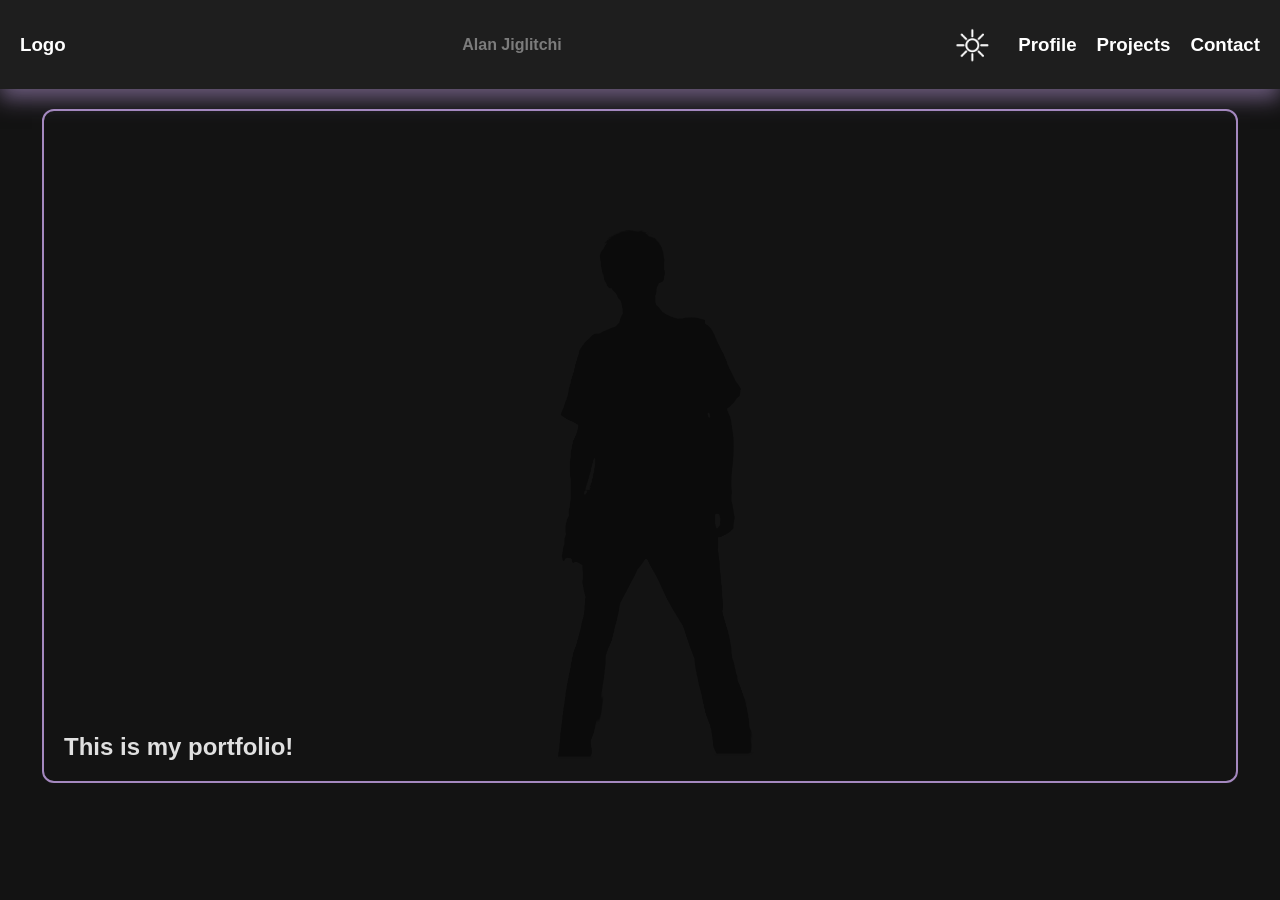
==== index.html @ 27146f8b "I made a folder in the main folder to organize the images better" ====
<!DOCTYPE html>
<html lang ="en">
    <head>
        <meta charset="utf-8">
        <title>Portfolio</title>
        <link rel="stylesheet" href="index.css">
    </head>
    
    <body>
        <header>
            <div class="left">
        <h3>Logo</h3>
    </div>

    <div class="center">
        <h4 id="home-btn">Alan Jiglitchi</h4>
    </div>

    <div class="right">
        <img src="imagini/sun-74.png" class="theme-changer" id="themeBtn">
        <h3>Profile</h3>
        <h3 id="projects-btn">Projects</h3>
        <h3>Contact</h3>
    </div>
</header>

        <div id="main-content">
    <div class="rectangle">
        <h2>This is my portfolio!</h2>
        <img src="imagini/blurred-man.png" class="image">
    </div>
</div>
 
    <div id="projects-section" style="display:none;">

    <!-- Nav bar pentru categorii -->
    <div class="projects-nav">
        <button class="project-tab active" data-category="Photoshop">Photoshop</button>
        <button class="project-tab" data-category="Digital">Digital Drawings</button>
        <button class="project-tab" data-category="Traditional">Traditional Drawings</button>
    </div>

    <h2>My Projects</h2>

    <div class="projects-container">
        <!-- Photoshop -->
        <div class="project" data-category="Photoshop">
            <img src="imagini/dio.jpg" class="project-img">
            <h3>Photoshop Project 1</h3>
        </div>
        <div class="project" data-category="Photoshop">
            <img src="imagini/jotaro.jpg" class="project-img">
            <h3>Photoshop Project 2</h3>
        </div>

        <!-- Digital Drawings -->
        <div class="project" data-category="Digital">
            <img src="imagini/volleyball1.jpg" class="project-img">
            <h3>Digital Drawing 1</h3>
        </div>
        <div class="project" data-category="Digital">
            <img src="imagini/hustler.jpg" class="project-img">
            <h3>Digital Drawing 2</h3>
        </div>

        <!-- Traditional Drawings -->
        <div class="project" data-category="Traditional">
            <img src="traditional1.png" class="project-img">
            <h3>Traditional Drawing 1</h3>
        </div>
        <div class="project" data-category="Traditional">
            <img src="traditional2.png" class="project-img">
            <h3>Traditional Drawing 2</h3>
        </div>
    </div>
</div>


    <script src="index.js"></script>
    </body>
</html>
---- index.css ----
/* ============================= */
/*          BODY & THEMES        */
/* ============================= */
body {
    background-color: #131313;
    margin: 0;
    font-family: Arial, sans-serif;
}

body.light-theme {
    background-color: white;
    color: black;
}

/* ============================= */
/*           HEADER              */
/* ============================= */
header {
    display: flex;
    justify-content: space-between;
    align-items: center;
    padding: 15px 20px;
    background-color: #1E1E1E;
    color: white;
    box-sizing: border-box;
    box-shadow: 0 10px 20px rgba(164, 136, 191, 0.6); /* umbră luminoasă jos */
}

/* ============================= */
/*          HEADER LEFT          */
/* ============================= */
.left {
    display: flex;
    align-items: center;
}

.left h3 {
    margin: 0;
    margin-right: 10px;
    color: white;
}

.logo {
    height: 60px;   /* ajustează cât vrei */
    width: auto;
    display: block;
}

/* ============================= */
/*          HEADER CENTER        */
/* ============================= */
.center {
    display: flex;
    align-items: center;
    justify-content: center;
    flex: 1;
}

.center h4 {
    margin: 0;
    color: #7C7C7C;
}

/* ============================= */
/*          HEADER RIGHT         */
/* ============================= */
.right {
    display: flex;
    align-items: center;
}

.right h3 {
    margin-left: 20px;
    color: white;
    cursor: pointer;
    transition: color 0.3s ease;
}

/* Efect hover pentru "Projects" */
.right h3#projects-btn:hover {
    color: #A488BF;  /* se întunește puțin la hover */
}

/* ============================= */
/*      THEME CHANGER ICON       */
/* ============================= */
.theme-changer {
    filter: invert(100%) sepia(100%) saturate(0%) hue-rotate(180deg);
    width: 50px;
    height: auto;
}

/* ============================= */
/*           RECTANGLE           */
/* ============================= */
.rectangle {
    width: 90vw;
    height: 70vh;
    border: 2px solid #A488BF;
    border-radius: 12px;
    margin: 20px auto; /* spațiu între header și rectangle */
    position: relative;
    padding: 20px;
    display: flex;
    align-items: flex-end;
}

.rectangle h2 {
    margin: 0;
    color: #E0E0E0;
}

/* ============================= */
/*        IMAGE IN RECTANGLE     */
/* ============================= */
.image {
    position: absolute;
    left: 50%;
    transform: translateX(-50%);
    width: 600px;
    height: auto;
    opacity: 0.4;
}

/* ============================= */
/*           HEADINGS            */
/* ============================= */
h3, h4 {
    font-family: Arial, sans-serif;
}

/* ============================= */
/*       SECȚIUNEA PROJECTS      */
/* ============================= */
#projects-section {
    padding: 20px;
    text-align: center;
    color: white;
    display: none; /* ascunsă inițial */
}

#projects-section h2,
#projects-section h3 {
    color: white;
    margin: 10px 0;
}

.projects-container {
    display: flex;
    flex-wrap: wrap;
    justify-content: center;
    gap: 20px;
    margin-top: 20px;
}

.project {
    background-color: #1E1E1E;
    border: 2px solid #A488BF;
    border-radius: 10px;
    padding: 10px;
    width: 250px;
    transition: transform 0.3s ease, box-shadow 0.3s ease;
}

/* Efect hover pe proiecte */
.project:hover {
    transform: translateY(-5px);
    box-shadow: 0 5px 15px rgba(164, 136, 191, 0.6);
}

.project img.project-img {
    width: 100%;
    height: auto;
    border-radius: 8px;
}

.projects-nav {
    display: flex;
    justify-content: center;
    gap: 20px;
    margin-bottom: 20px;
}

.project-tab {
    background-color: #1E1E1E;
    color: white;
    border: 2px solid #A488BF;
    border-radius: 8px;
    padding: 8px 16px;
    cursor: pointer;
    transition: background-color 0.3s ease, color 0.3s ease;
    font-size: 16px;
}

.project-tab:hover {
    background-color: #A488BF;
    color: #1E1E1E;
}

.project-tab.active {
    background-color: #A488BF;
    color: #1E1E1E;
}
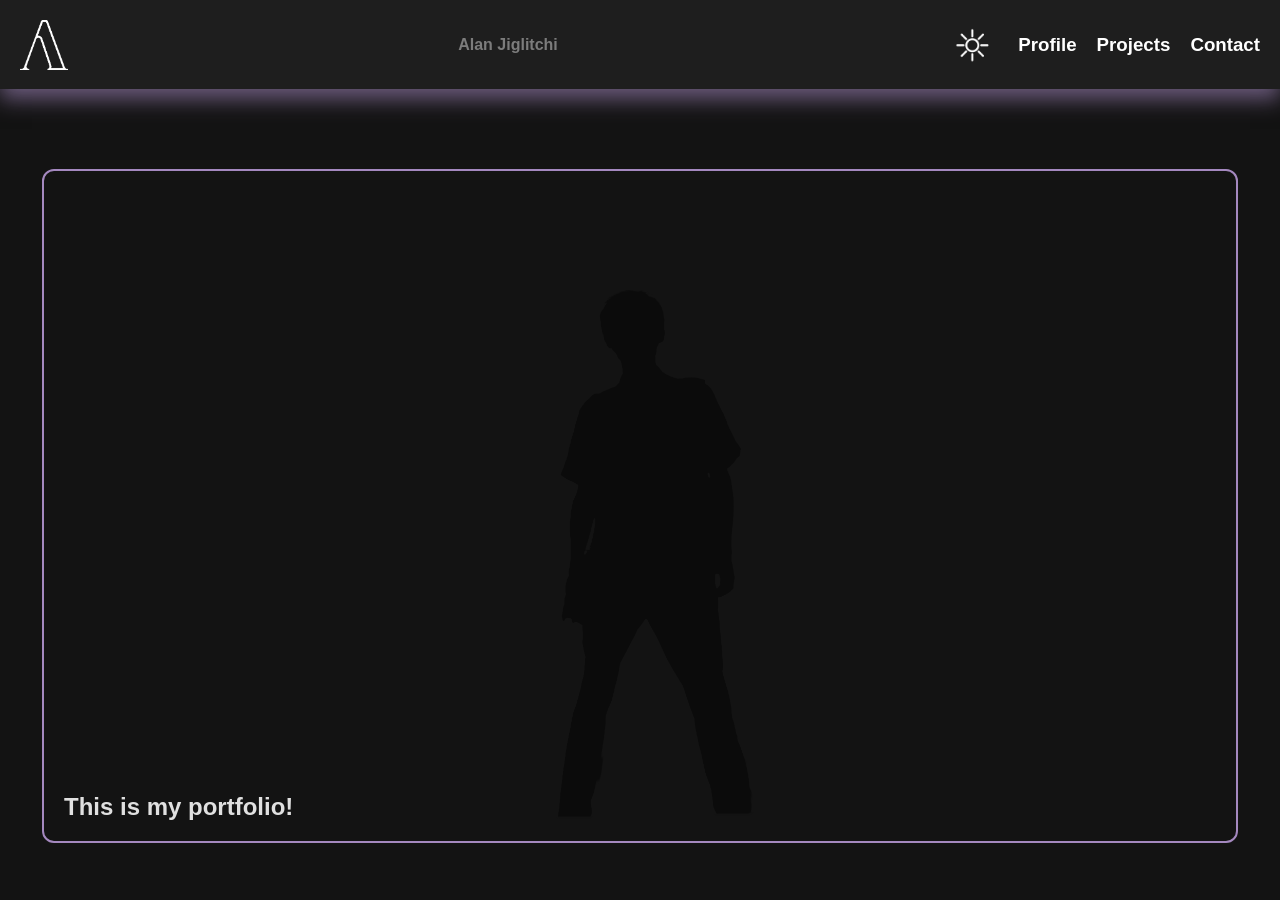
==== commit 623d66d7: "I added my logo and projects in website" ====
--- a/index.html
+++ b/index.html
@@ -9,20 +9,24 @@
     <body>
         <header>
             <div class="left">
-        <h3>Logo</h3>
-    </div>
-
+    <img src="imagini/A-logo-01.png" class="logo" id="logo-btn">
+            </div>
     <div class="center">
         <h4 id="home-btn">Alan Jiglitchi</h4>
     </div>
 
     <div class="right">
         <img src="imagini/sun-74.png" class="theme-changer" id="themeBtn">
-        <h3>Profile</h3>
-        <h3 id="projects-btn">Projects</h3>
+        <h3 id="profile-btn">Profile</h3>
+        <h3>Projects</h3>
         <h3>Contact</h3>
     </div>
 </header>
+
+
+        <div id="search-bar-container" class="search-hidden">
+            <input type="text" id="search-input" placeholder="Search projects...">
+        </div>
 
         <div id="main-content">
     <div class="rectangle">
@@ -65,12 +69,28 @@
 
         <!-- Traditional Drawings -->
         <div class="project" data-category="Traditional">
-            <img src="traditional1.png" class="project-img">
+            <img src="imagini/Portofoliu_1.jpg" class="project-img">
             <h3>Traditional Drawing 1</h3>
         </div>
         <div class="project" data-category="Traditional">
-            <img src="traditional2.png" class="project-img">
+            <img src="imagini/Portofoliu_2.jpg" class="project-img">
             <h3>Traditional Drawing 2</h3>
+        </div>
+        <div class="project" data-category="Traditional">
+            <img src="imagini/Portofoliu_3.jpg" class="project-img">
+            <h3>Traditional Drawing 3</h3>
+        </div>
+        <div class="project" data-category="Traditional">
+            <img src="imagini/Portofoliu_4.jpg" class="project-img">
+            <h3>Traditional Drawing 4</h3>
+        </div>
+        <div class="project" data-category="Traditional">
+            <img src="imagini/Portofoliu_5.jpg" class="project-img">
+            <h3>Traditional Drawing 5</h3>
+        </div>
+        <div class="project" data-category="Traditional">
+            <img src="imagini/Portofoliu_6.jpg" class="project-img">
+            <h3>Traditional Drawing 6</h3>
         </div>
     </div>
 </div>
--- a/index.css
+++ b/index.css
@@ -41,7 +41,7 @@
 }
 
 .logo {
-    height: 60px;   /* ajustează cât vrei */
+    height: 50px;
     width: auto;
     display: block;
 }
@@ -201,3 +201,52 @@
     background-color: #A488BF;
     color: #1E1E1E;
 }
+
+/* ============================= */
+/*           SEARCH BAR          */
+/* ============================= */
+
+#search-bar-container {
+    width: 100%;
+    display: flex;
+    justify-content: center;
+    margin-top: 15px;
+    transition: 0.3s ease;
+}
+
+#search-bar-container.search-hidden {
+    opacity: 0;
+    pointer-events: none;
+}
+
+/* ===== DARK THEME ===== */
+#search-input {
+    width: 50%;
+    padding: 10px 15px;
+    background-color: #1E1E1E;
+    border: 2px solid #A488BF;
+    border-radius: 12px;
+    color: white;
+    font-size: 18px;
+    outline: none;
+    transition: 0.3s ease;
+}
+
+#search-input:focus {
+    box-shadow: 0 0 10px #A488BF;
+    border-color: white;
+}
+
+/* ===== LIGHT THEME ===== */
+body.light-theme #search-input {
+    background-color: #F2F2F2;   /* gri deschis, elegant */
+    border-color: #A488BF;
+    color: #1E1E1E;
+}
+
+body.light-theme #search-input:focus {
+    box-shadow: 0 0 10px #A488BF;
+    border-color: #7A5FA2;
+}
+
+
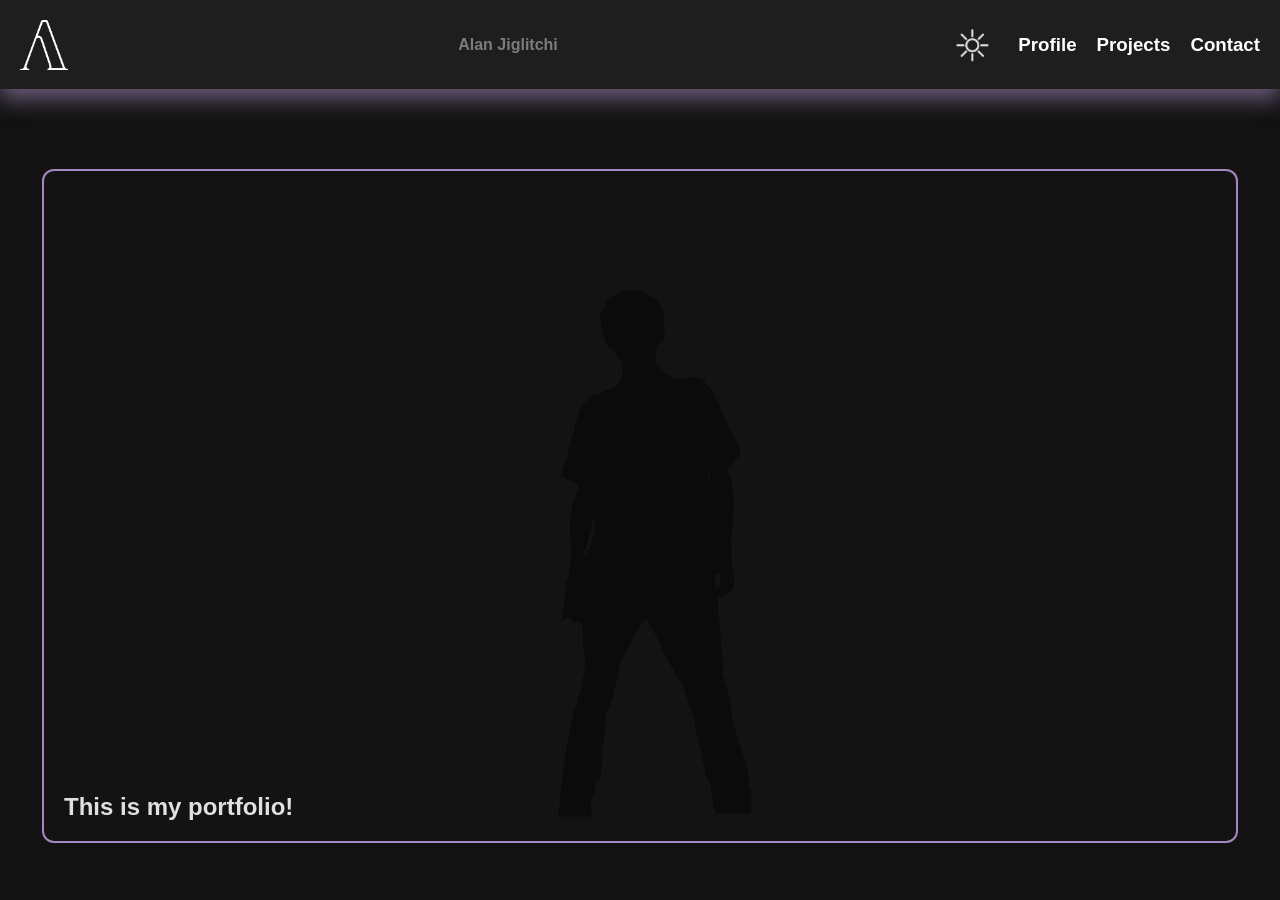
==== commit 8540e94e: "I added Info about me in Profile section" ====
--- a/index.html
+++ b/index.html
@@ -1,16 +1,17 @@
 <!DOCTYPE html>
-<html lang ="en">
-    <head>
-        <meta charset="utf-8">
-        <title>Portfolio</title>
-        <link rel="stylesheet" href="index.css">
-    </head>
-    
-    <body>
-        <header>
-            <div class="left">
-    <img src="imagini/A-logo-01.png" class="logo" id="logo-btn">
-            </div>
+<html lang="en">
+<head>
+    <meta charset="utf-8">
+    <title>Portfolio</title>
+    <link rel="stylesheet" href="index.css">
+</head>
+
+<body>
+<header>
+    <div class="left">
+        <img src="imagini/A-logo-01.png" class="logo" id="logo-btn">
+    </div>
+
     <div class="center">
         <h4 id="home-btn">Alan Jiglitchi</h4>
     </div>
@@ -18,26 +19,24 @@
     <div class="right">
         <img src="imagini/sun-74.png" class="theme-changer" id="themeBtn">
         <h3 id="profile-btn">Profile</h3>
-        <h3>Projects</h3>
+        <h3 id="projects-btn">Projects</h3>
         <h3>Contact</h3>
     </div>
 </header>
 
+<div id="search-bar-container" class="search-hidden">
+    <input type="text" id="search-input" placeholder="Search projects...">
+</div>
 
-        <div id="search-bar-container" class="search-hidden">
-            <input type="text" id="search-input" placeholder="Search projects...">
-        </div>
-
-        <div id="main-content">
+<div id="main-content">
     <div class="rectangle">
         <h2>This is my portfolio!</h2>
         <img src="imagini/blurred-man.png" class="image">
     </div>
 </div>
- 
-    <div id="projects-section" style="display:none;">
 
-    <!-- Nav bar pentru categorii -->
+<div id="projects-section" style="display:none;">
+
     <div class="projects-nav">
         <button class="project-tab active" data-category="Photoshop">Photoshop</button>
         <button class="project-tab" data-category="Digital">Digital Drawings</button>
@@ -47,55 +46,69 @@
     <h2>My Projects</h2>
 
     <div class="projects-container">
-        <!-- Photoshop -->
+
         <div class="project" data-category="Photoshop">
             <img src="imagini/dio.jpg" class="project-img">
             <h3>Photoshop Project 1</h3>
         </div>
+
         <div class="project" data-category="Photoshop">
             <img src="imagini/jotaro.jpg" class="project-img">
             <h3>Photoshop Project 2</h3>
         </div>
 
-        <!-- Digital Drawings -->
         <div class="project" data-category="Digital">
             <img src="imagini/volleyball1.jpg" class="project-img">
             <h3>Digital Drawing 1</h3>
         </div>
+
         <div class="project" data-category="Digital">
             <img src="imagini/hustler.jpg" class="project-img">
             <h3>Digital Drawing 2</h3>
         </div>
 
-        <!-- Traditional Drawings -->
         <div class="project" data-category="Traditional">
             <img src="imagini/Portofoliu_1.jpg" class="project-img">
             <h3>Traditional Drawing 1</h3>
         </div>
+
         <div class="project" data-category="Traditional">
             <img src="imagini/Portofoliu_2.jpg" class="project-img">
             <h3>Traditional Drawing 2</h3>
         </div>
+
         <div class="project" data-category="Traditional">
             <img src="imagini/Portofoliu_3.jpg" class="project-img">
             <h3>Traditional Drawing 3</h3>
         </div>
+
         <div class="project" data-category="Traditional">
             <img src="imagini/Portofoliu_4.jpg" class="project-img">
             <h3>Traditional Drawing 4</h3>
         </div>
+
         <div class="project" data-category="Traditional">
             <img src="imagini/Portofoliu_5.jpg" class="project-img">
             <h3>Traditional Drawing 5</h3>
         </div>
+
         <div class="project" data-category="Traditional">
             <img src="imagini/Portofoliu_6.jpg" class="project-img">
             <h3>Traditional Drawing 6</h3>
         </div>
+
     </div>
 </div>
 
+<!-- PROFILE SECTION -->
+<div id="profile-section" style="display:none;">
+    <div class="profile-card">
+        <img src="imagini/myself.png" id="profile-image">
+        <h2>My Profile</h2>
+        <p id="bio-text">My name is Alan. I'm 17 years old. I am a student at the CUTM , 2nd year. My specialty is Web-Designer. I hope you like my customized portfolio</p>
+    </div>
+</div>
 
-    <script src="index.js"></script>
-    </body>
-</html>+<script src="index.js"></script>
+</body>
+</html>
--- a/index.css
+++ b/index.css
@@ -1,6 +1,4 @@
-/* ============================= */
-/*          BODY & THEMES        */
-/* ============================= */
+/* BODY */
 body {
     background-color: #131313;
     margin: 0;
@@ -12,9 +10,7 @@
     color: black;
 }
 
-/* ============================= */
-/*           HEADER              */
-/* ============================= */
+/* HEADER */
 header {
     display: flex;
     justify-content: space-between;
@@ -22,83 +18,53 @@
     padding: 15px 20px;
     background-color: #1E1E1E;
     color: white;
-    box-sizing: border-box;
-    box-shadow: 0 10px 20px rgba(164, 136, 191, 0.6); /* umbră luminoasă jos */
+    box-shadow: 0 10px 20px rgba(164, 136, 191, 0.6);
 }
 
-/* ============================= */
-/*          HEADER LEFT          */
-/* ============================= */
-.left {
+.left, .center, .right {
     display: flex;
     align-items: center;
 }
 
-.left h3 {
-    margin: 0;
-    margin-right: 10px;
-    color: white;
+.logo {
+    height: 50px;
 }
 
-.logo {
-    height: 50px;
-    width: auto;
-    display: block;
-}
-
-/* ============================= */
-/*          HEADER CENTER        */
-/* ============================= */
-.center {
-    display: flex;
-    align-items: center;
-    justify-content: center;
-    flex: 1;
-}
-
+/* CENTER NAME */
 .center h4 {
     margin: 0;
     color: #7C7C7C;
+    cursor: pointer;
 }
 
-/* ============================= */
-/*          HEADER RIGHT         */
-/* ============================= */
-.right {
-    display: flex;
-    align-items: center;
-}
-
+/* RIGHT MENU */
 .right h3 {
     margin-left: 20px;
     color: white;
     cursor: pointer;
-    transition: color 0.3s ease;
+    transition: 0.3s ease;
 }
 
-/* Efect hover pentru "Projects" */
-.right h3#projects-btn:hover {
-    color: #A488BF;  /* se întunește puțin la hover */
+/* HOVER MOV */
+#projects-btn:hover,
+#profile-btn:hover {
+    color: #A488BF;
 }
 
-/* ============================= */
-/*      THEME CHANGER ICON       */
-/* ============================= */
+/* THEME BUTTON */
 .theme-changer {
-    filter: invert(100%) sepia(100%) saturate(0%) hue-rotate(180deg);
     width: 50px;
-    height: auto;
+    filter: invert(100%);
+    cursor: pointer;
 }
 
-/* ============================= */
-/*           RECTANGLE           */
-/* ============================= */
+/* RECTANGLE */
 .rectangle {
     width: 90vw;
     height: 70vh;
     border: 2px solid #A488BF;
     border-radius: 12px;
-    margin: 20px auto; /* spațiu între header și rectangle */
+    margin: 20px auto;
     position: relative;
     padding: 20px;
     display: flex;
@@ -110,39 +76,19 @@
     color: #E0E0E0;
 }
 
-/* ============================= */
-/*        IMAGE IN RECTANGLE     */
-/* ============================= */
 .image {
     position: absolute;
     left: 50%;
     transform: translateX(-50%);
     width: 600px;
-    height: auto;
     opacity: 0.4;
 }
 
-/* ============================= */
-/*           HEADINGS            */
-/* ============================= */
-h3, h4 {
-    font-family: Arial, sans-serif;
-}
-
-/* ============================= */
-/*       SECȚIUNEA PROJECTS      */
-/* ============================= */
+/* PROJECTS SECTION */
 #projects-section {
     padding: 20px;
     text-align: center;
     color: white;
-    display: none; /* ascunsă inițial */
-}
-
-#projects-section h2,
-#projects-section h3 {
-    color: white;
-    margin: 10px 0;
 }
 
 .projects-container {
@@ -150,7 +96,6 @@
     flex-wrap: wrap;
     justify-content: center;
     gap: 20px;
-    margin-top: 20px;
 }
 
 .project {
@@ -159,18 +104,16 @@
     border-radius: 10px;
     padding: 10px;
     width: 250px;
-    transition: transform 0.3s ease, box-shadow 0.3s ease;
+    transition: 0.3s ease;
 }
 
-/* Efect hover pe proiecte */
 .project:hover {
     transform: translateY(-5px);
     box-shadow: 0 5px 15px rgba(164, 136, 191, 0.6);
 }
 
-.project img.project-img {
+.project-img {
     width: 100%;
-    height: auto;
     border-radius: 8px;
 }
 
@@ -178,7 +121,6 @@
     display: flex;
     justify-content: center;
     gap: 20px;
-    margin-bottom: 20px;
 }
 
 .project-tab {
@@ -188,24 +130,16 @@
     border-radius: 8px;
     padding: 8px 16px;
     cursor: pointer;
-    transition: background-color 0.3s ease, color 0.3s ease;
-    font-size: 16px;
+    transition: 0.3s ease;
 }
 
+.project-tab.active,
 .project-tab:hover {
     background-color: #A488BF;
     color: #1E1E1E;
 }
 
-.project-tab.active {
-    background-color: #A488BF;
-    color: #1E1E1E;
-}
-
-/* ============================= */
-/*           SEARCH BAR          */
-/* ============================= */
-
+/* SEARCH BAR */
 #search-bar-container {
     width: 100%;
     display: flex;
@@ -219,7 +153,6 @@
     pointer-events: none;
 }
 
-/* ===== DARK THEME ===== */
 #search-input {
     width: 50%;
     padding: 10px 15px;
@@ -228,25 +161,32 @@
     border-radius: 12px;
     color: white;
     font-size: 18px;
-    outline: none;
     transition: 0.3s ease;
 }
 
-#search-input:focus {
-    box-shadow: 0 0 10px #A488BF;
-    border-color: white;
-}
-
-/* ===== LIGHT THEME ===== */
 body.light-theme #search-input {
-    background-color: #F2F2F2;   /* gri deschis, elegant */
-    border-color: #A488BF;
+    background-color: #F2F2F2;
     color: #1E1E1E;
 }
 
-body.light-theme #search-input:focus {
-    box-shadow: 0 0 10px #A488BF;
-    border-color: #7A5FA2;
+/* PROFILE SECTION */
+#profile-section {
+    text-align: center;
+    padding: 40px;
+    color: white;
 }
 
+.profile-card {
+    width: 400px;
+    margin: auto;
+    background-color: #1E1E1E;
+    padding: 20px;
+    border-radius: 15px;
+    border: 2px solid #A488BF;
+    box-shadow: 0 10px 20px rgba(164, 136, 191, 0.5);
+}
 
+#profile-image {
+    width: 150px;
+    border-radius: 50%;
+}
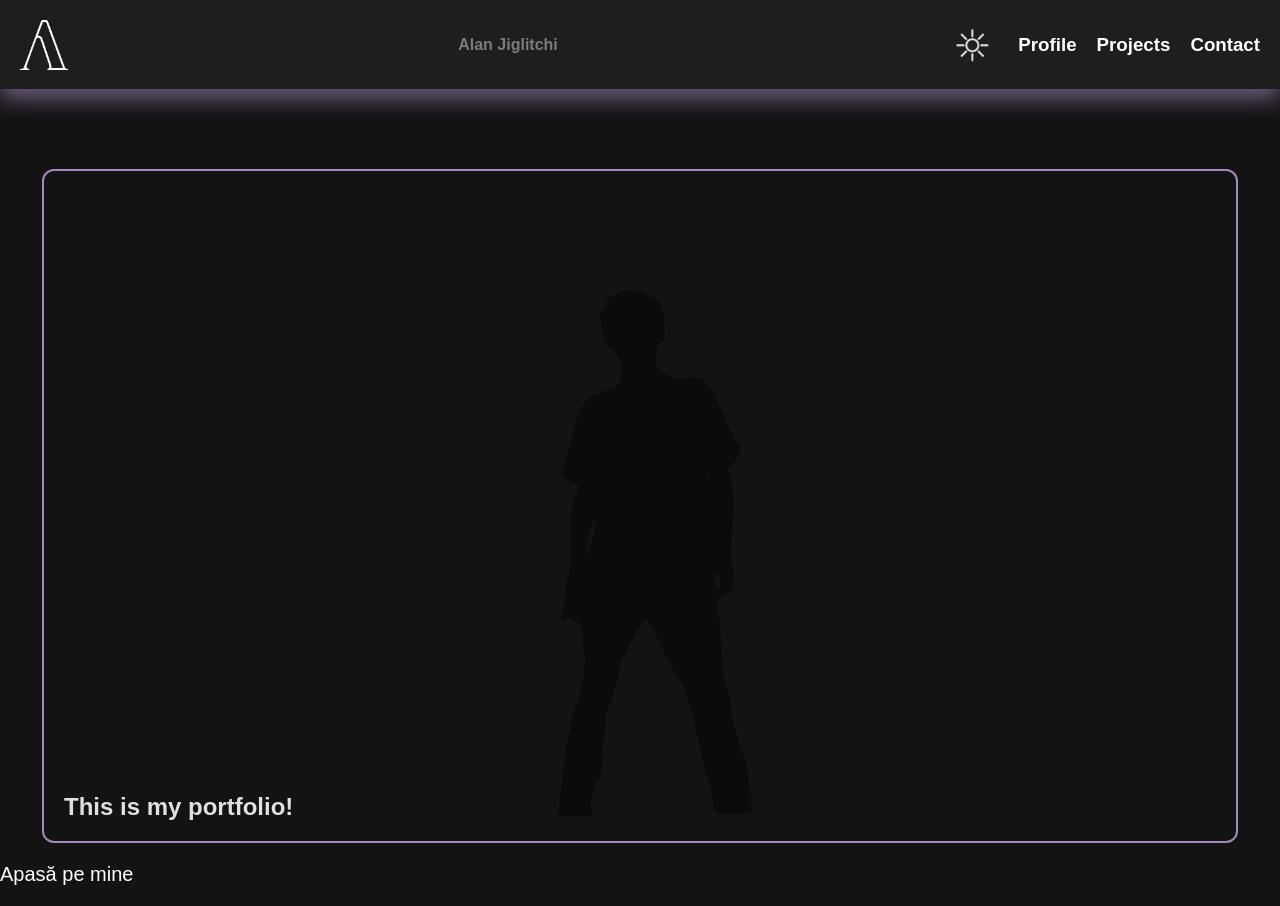
==== commit 19698c5e: "Text shows message in console on click" ====
--- a/index.html
+++ b/index.html
@@ -1,3 +1,4 @@
+
 <!DOCTYPE html>
 <html lang="en">
 <head>
@@ -109,6 +110,14 @@
     </div>
 </div>
 
+<p id="test-click" style="cursor:pointer; font-size:20px; color:white;">
+    Apasă pe mine
+</p>
+
+
+
 <script src="index.js"></script>
+<script src = "script2.js"></script>
 </body>
 </html>
+
--- a/index.css
+++ b/index.css
@@ -1,3 +1,4 @@
+
 /* BODY */
 body {
     background-color: #131313;
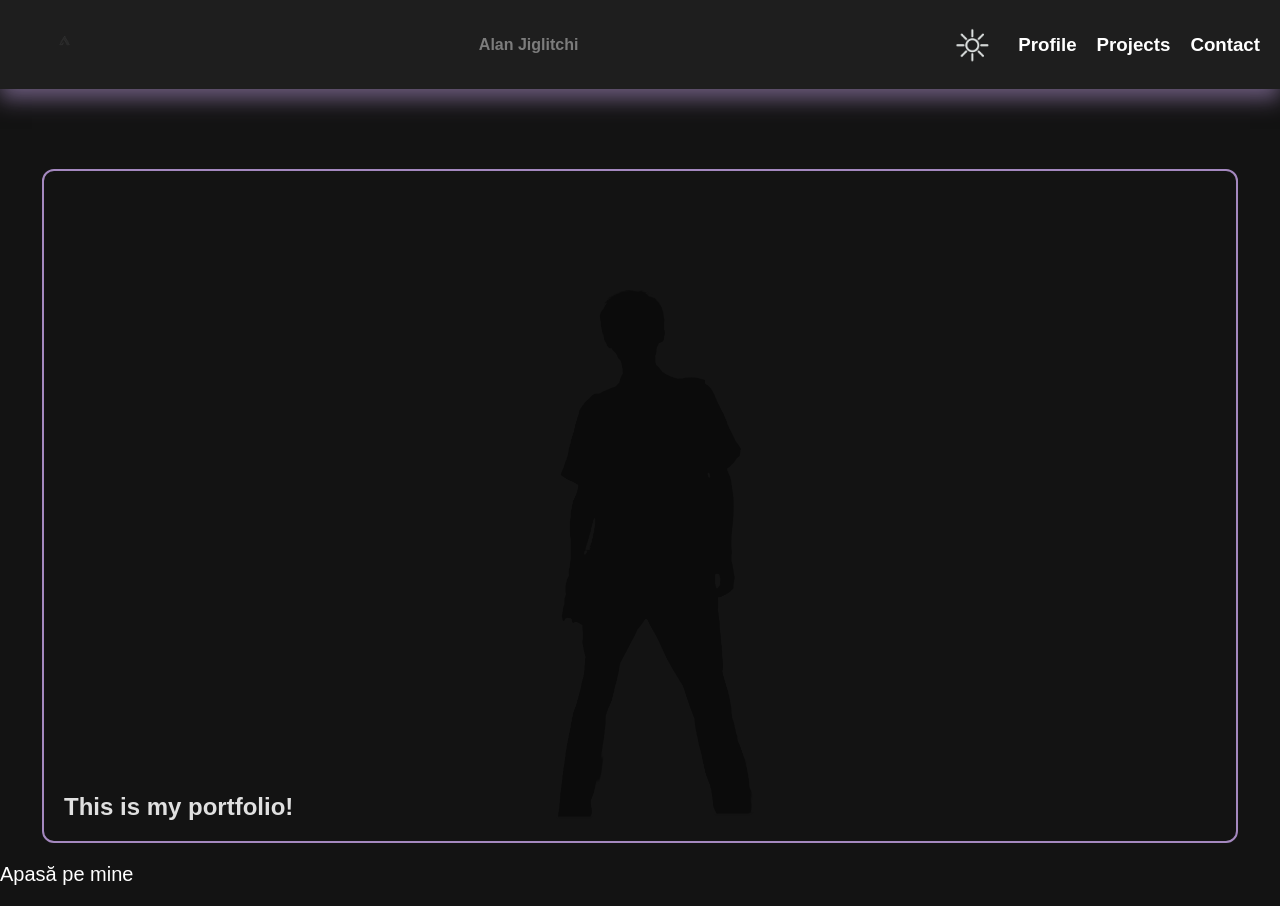
==== commit 6aa811cb: "Load projects from JSON and display images" ====
--- a/index.html
+++ b/index.html
@@ -36,75 +36,19 @@
     </div>
 </div>
 
+<!-- PROJECTS SECTION -->
 <div id="projects-section" style="display:none;">
+    <div class="projects-container" id="projects-container">
+        <!-- Proiectele vor fi generate din JS -->
+    </div>
+</div>
 
-    <div class="projects-nav">
-        <button class="project-tab active" data-category="Photoshop">Photoshop</button>
-        <button class="project-tab" data-category="Digital">Digital Drawings</button>
-        <button class="project-tab" data-category="Traditional">Traditional Drawings</button>
-    </div>
-
-    <h2>My Projects</h2>
-
-    <div class="projects-container">
-
-        <div class="project" data-category="Photoshop">
-            <img src="imagini/dio.jpg" class="project-img">
-            <h3>Photoshop Project 1</h3>
-        </div>
-
-        <div class="project" data-category="Photoshop">
-            <img src="imagini/jotaro.jpg" class="project-img">
-            <h3>Photoshop Project 2</h3>
-        </div>
-
-        <div class="project" data-category="Digital">
-            <img src="imagini/volleyball1.jpg" class="project-img">
-            <h3>Digital Drawing 1</h3>
-        </div>
-
-        <div class="project" data-category="Digital">
-            <img src="imagini/hustler.jpg" class="project-img">
-            <h3>Digital Drawing 2</h3>
-        </div>
-
-        <div class="project" data-category="Traditional">
-            <img src="imagini/Portofoliu_1.jpg" class="project-img">
-            <h3>Traditional Drawing 1</h3>
-        </div>
-
-        <div class="project" data-category="Traditional">
-            <img src="imagini/Portofoliu_2.jpg" class="project-img">
-            <h3>Traditional Drawing 2</h3>
-        </div>
-
-        <div class="project" data-category="Traditional">
-            <img src="imagini/Portofoliu_3.jpg" class="project-img">
-            <h3>Traditional Drawing 3</h3>
-        </div>
-
-        <div class="project" data-category="Traditional">
-            <img src="imagini/Portofoliu_4.jpg" class="project-img">
-            <h3>Traditional Drawing 4</h3>
-        </div>
-
-        <div class="project" data-category="Traditional">
-            <img src="imagini/Portofoliu_5.jpg" class="project-img">
-            <h3>Traditional Drawing 5</h3>
-        </div>
-
-        <div class="project" data-category="Traditional">
-            <img src="imagini/Portofoliu_6.jpg" class="project-img">
-            <h3>Traditional Drawing 6</h3>
-        </div>
-
-    </div>
 </div>
 
 <!-- PROFILE SECTION -->
 <div id="profile-section" style="display:none;">
     <div class="profile-card">
-        <img src="imagini/myself.png" id="profile-image">
+        <img src="imagini/zoro.jpg" id="profile-image">
         <h2>My Profile</h2>
         <p id="bio-text">My name is Alan. I'm 17 years old. I am a student at the CUTM , 2nd year. My specialty is Web-Designer. I hope you like my customized portfolio</p>
     </div>
@@ -117,7 +61,5 @@
 
 
 <script src="index.js"></script>
-<script src = "script2.js"></script>
 </body>
-</html>
-
+</html>
--- a/index.css
+++ b/index.css
@@ -1,3 +1,4 @@
+
 
 /* BODY */
 body {
@@ -191,3 +192,7 @@
     width: 150px;
     border-radius: 50%;
 }
+
+.project {
+    color: white;
+}
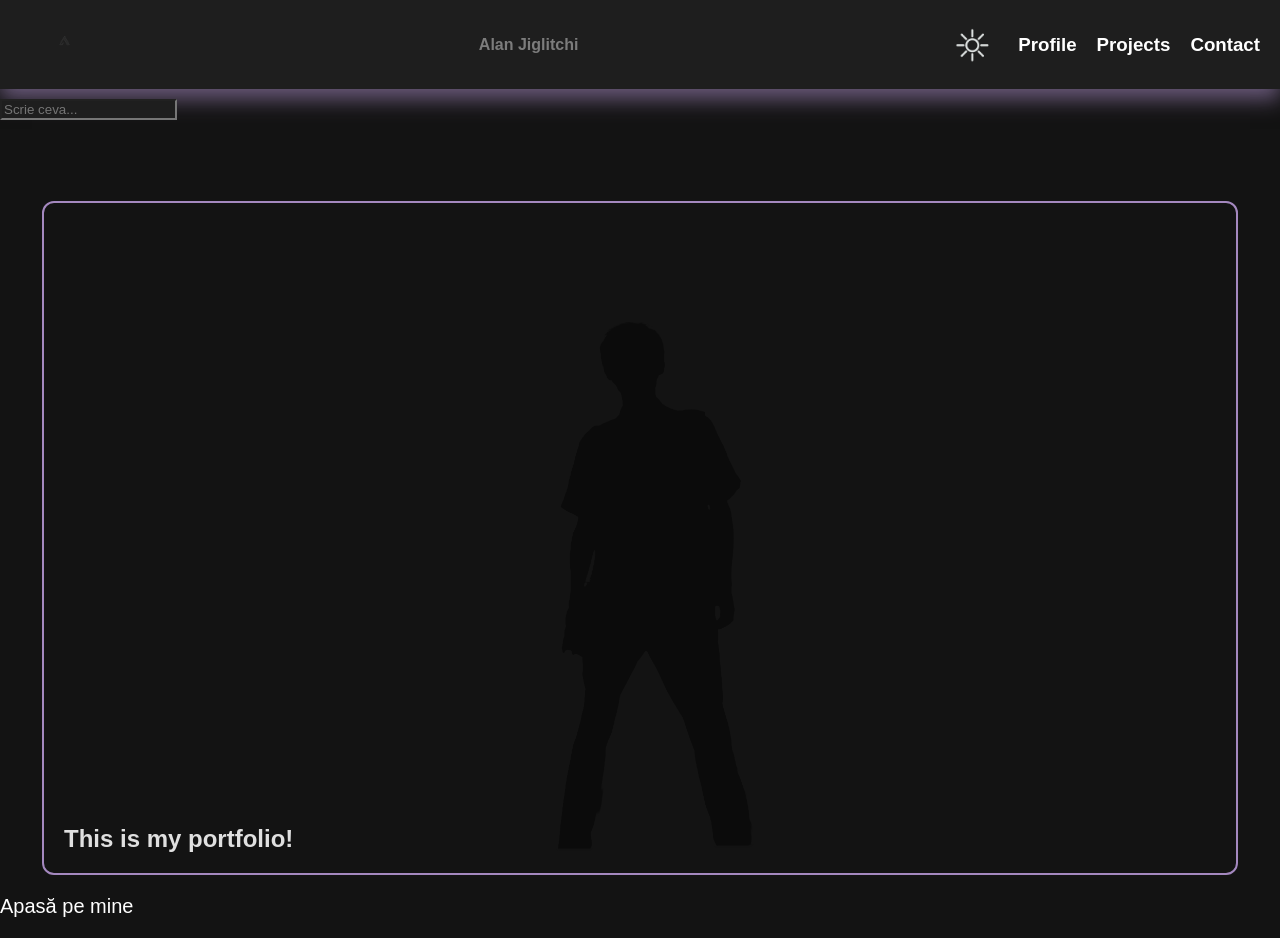
==== commit 9e982f36: "I added a form where when I type in the input, the text appears live below." ====
--- a/index.html
+++ b/index.html
@@ -24,6 +24,13 @@
         <h3>Contact</h3>
     </div>
 </header>
+    <div class="live-container">
+    <form id="live-form">
+        <input type="text" id="live-input" placeholder="Scrie ceva...">
+    </form>
+
+    <p id="live-output"></p>
+</div>
 
 <div id="search-bar-container" class="search-hidden">
     <input type="text" id="search-input" placeholder="Search projects...">
--- a/index.css
+++ b/index.css
@@ -12,6 +12,21 @@
     color: black;
 }
 
+.container {
+    height: 40px;             
+    display: flex;
+    align-items: flex-end;
+}
+
+#live-input {
+    color: white;
+    background-color: #1E1E1E;
+    margin-top: 10px;
+}
+
+#live-output {
+    color: white;
+}
 /* HEADER */
 header {
     display: flex;
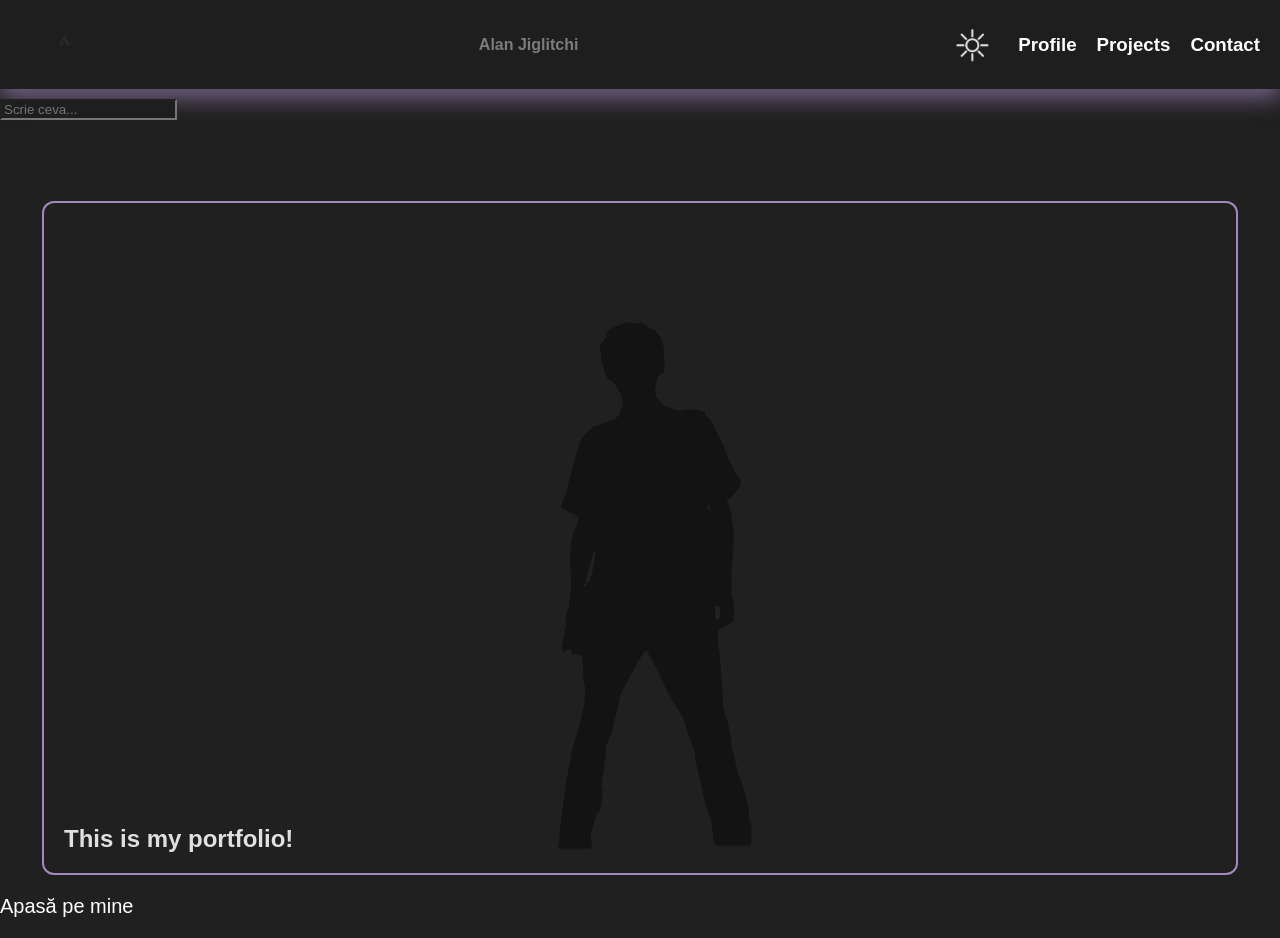
==== commit c4f05b79: "Add persistent custom image storage using localStorage" ====
--- a/index.html
+++ b/index.html
@@ -1,4 +1,3 @@
-
 <!DOCTYPE html>
 <html lang="en">
 <head>
@@ -8,6 +7,7 @@
 </head>
 
 <body>
+
 <header>
     <div class="left">
         <img src="imagini/A-logo-01.png" class="logo" id="logo-btn">
@@ -24,7 +24,9 @@
         <h3>Contact</h3>
     </div>
 </header>
-    <div class="live-container">
+
+<!-- LIVE FORM -->
+<div class="live-container">
     <form id="live-form">
         <input type="text" id="live-input" placeholder="Scrie ceva...">
     </form>
@@ -43,21 +45,28 @@
     </div>
 </div>
 
-<!-- PROJECTS SECTION -->
+<!-- PROJECTS -->
 <div id="projects-section" style="display:none;">
     <div class="projects-container" id="projects-container">
-        <!-- Proiectele vor fi generate din JS -->
+    </div>
+
+    <!-- ADD IMAGE BY LINK -->
+    <div class="add-image-container">
+        <input type="text" id="image-link-input" placeholder="Pune link-ul imaginii aici...">
+        <button id="add-image-btn">Add Image</button>
     </div>
 </div>
 
-</div>
-
-<!-- PROFILE SECTION -->
+<!-- PROFILE -->
 <div id="profile-section" style="display:none;">
     <div class="profile-card">
         <img src="imagini/zoro.jpg" id="profile-image">
         <h2>My Profile</h2>
-        <p id="bio-text">My name is Alan. I'm 17 years old. I am a student at the CUTM , 2nd year. My specialty is Web-Designer. I hope you like my customized portfolio</p>
+        <p id="bio-text">
+            My name is Alan. I'm 17 years old. I am a student at the CUTM,
+            2nd year. My specialty is Web-Designer.
+            I hope you like my customized portfolio
+        </p>
     </div>
 </div>
 
@@ -65,8 +74,6 @@
     Apasă pe mine
 </p>
 
-
-
 <script src="index.js"></script>
 </body>
 </html>
--- a/index.css
+++ b/index.css
@@ -2,7 +2,7 @@
 
 /* BODY */
 body {
-    background-color: #131313;
+    background-color: rgb(32, 32, 32);
     margin: 0;
     font-family: Arial, sans-serif;
 }
